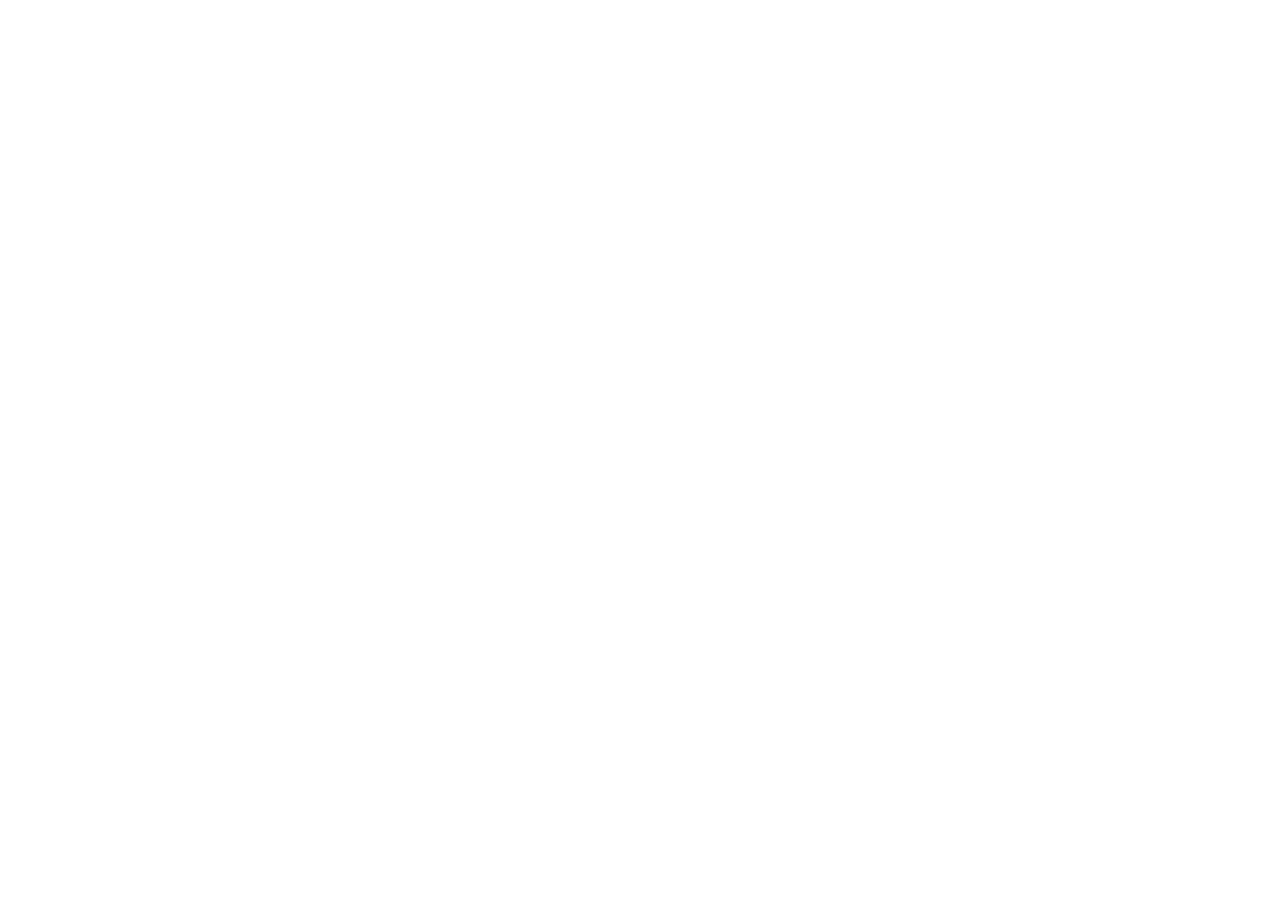
==== Exo2/index.html @ 8aa87aab "first init" ====
<!DOCTYPE html>
<html lang="en">
<head>
    <meta charset="UTF-8">
    <meta name="viewport" content="width=device-width, initial-scale=1.0">
    <link rel="stylesheet" href="styles/normalize.css">
    <link rel="stylesheet" href="styles/styles.min.css">
    <title></title>
</head>

<body>

    <script defer src="scripts/main.js"></script>
</body>

</html>
---- Exo2/styles/styles.min.css ----
/*! normalize.css v8.0.1 | MIT License | github.com/necolas/normalize.css */img{max-width:100%}html{line-height:1.15;-webkit-text-size-adjust:100%}body{margin:0}*,*:before,*:after{box-sizing:border-box}main{display:block}h1{font-size:2em;margin:.67em 0}hr{box-sizing:content-box;height:0;overflow:visible}pre{font-family:monospace,monospace;font-size:1em}a{background-color:rgba(0,0,0,0)}abbr[title]{border-bottom:none;text-decoration:underline;text-decoration:underline dotted}b,strong{font-weight:bolder}code,kbd,samp{font-family:monospace,monospace;font-size:1em}small{font-size:80%}sub,sup{font-size:75%;line-height:0;position:relative;vertical-align:baseline}sub{bottom:-0.25em}sup{top:-0.5em}img{border-style:none}button,input,optgroup,select,textarea{font-family:inherit;font-size:100%;line-height:1.15;margin:0}button,input{overflow:visible}button,select{text-transform:none}button,[type=button],[type=reset],[type=submit]{appearance:button}button::-moz-focus-inner,[type=button]::-moz-focus-inner,[type=reset]::-moz-focus-inner,[type=submit]::-moz-focus-inner{border-style:none;padding:0}button:-moz-focusring,[type=button]:-moz-focusring,[type=reset]:-moz-focusring,[type=submit]:-moz-focusring{outline:1px dotted ButtonText}fieldset{padding:.35em .75em .625em}legend{box-sizing:border-box;color:inherit;display:table;max-width:100%;padding:0;white-space:normal}progress{vertical-align:baseline}textarea{overflow:auto}[type=checkbox],[type=radio]{box-sizing:border-box;padding:0}[type=number]::-webkit-inner-spin-button,[type=number]::-webkit-outer-spin-button{height:auto}[type=search]{appearance:textfield;outline-offset:-2px}[type=search]::-webkit-search-decoration{-webkit-appearance:none}::-webkit-file-upload-button{-webkit-appearance:button;font:inherit}details{display:block}summary{display:list-item}template{display:none}[hidden]{display:none}/*# sourceMappingURL=styles.min.css.map */
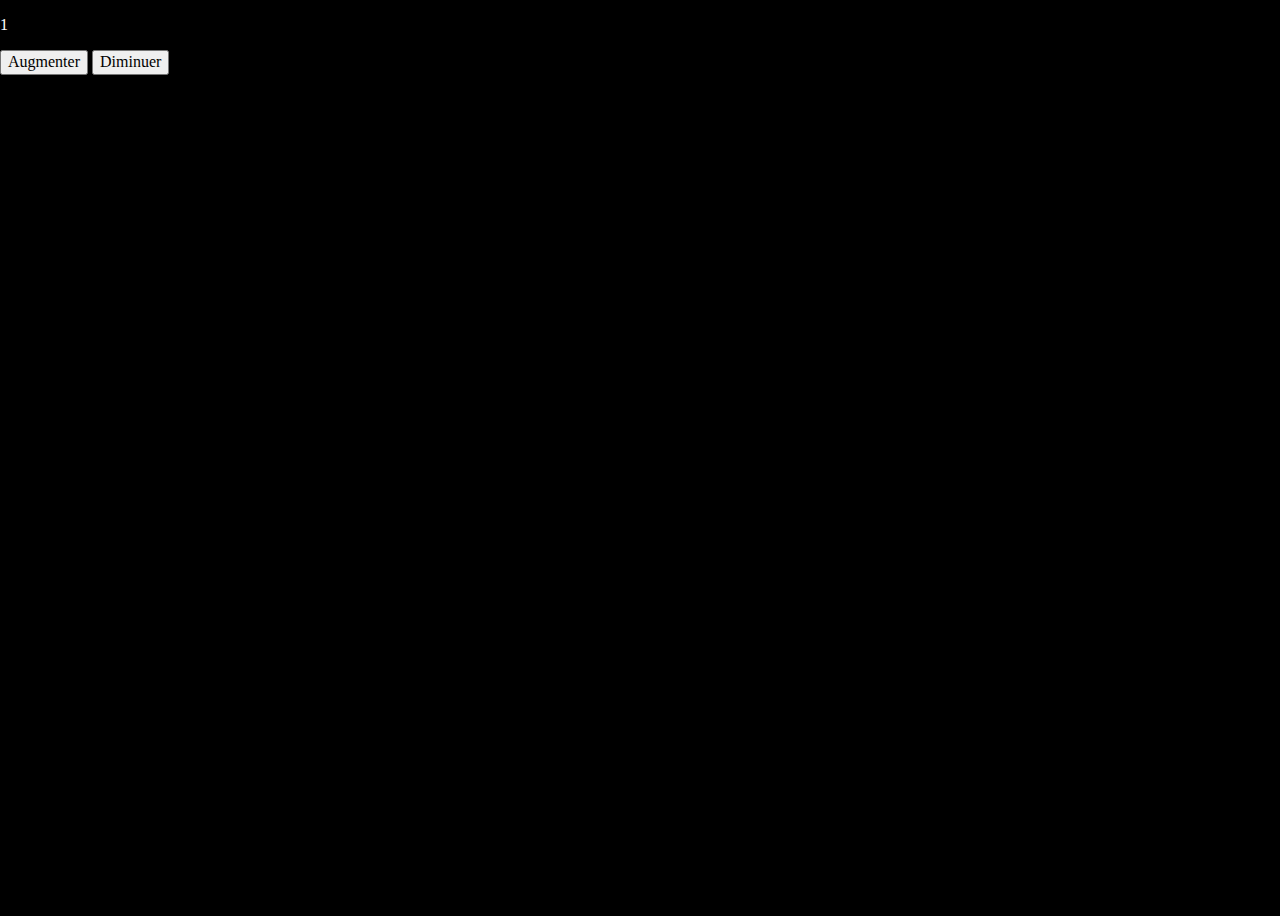
==== commit 4564d847: "second exo" ====
--- a/Exo2/index.html
+++ b/Exo2/index.html
@@ -10,6 +10,13 @@
 
 <body>
 
+    <p></p>
+    <button class="augmenter" type=button>Augmenter</button>
+    <button class="diminuer" type=button>Diminuer</button>
+
+
+
+
     <script defer src="scripts/main.js"></script>
 </body>
 
--- a/Exo2/styles/styles.min.css
+++ b/Exo2/styles/styles.min.css
@@ -1 +1 @@
-/*! normalize.css v8.0.1 | MIT License | github.com/necolas/normalize.css */img{max-width:100%}html{line-height:1.15;-webkit-text-size-adjust:100%}body{margin:0}*,*:before,*:after{box-sizing:border-box}main{display:block}h1{font-size:2em;margin:.67em 0}hr{box-sizing:content-box;height:0;overflow:visible}pre{font-family:monospace,monospace;font-size:1em}a{background-color:rgba(0,0,0,0)}abbr[title]{border-bottom:none;text-decoration:underline;text-decoration:underline dotted}b,strong{font-weight:bolder}code,kbd,samp{font-family:monospace,monospace;font-size:1em}small{font-size:80%}sub,sup{font-size:75%;line-height:0;position:relative;vertical-align:baseline}sub{bottom:-0.25em}sup{top:-0.5em}img{border-style:none}button,input,optgroup,select,textarea{font-family:inherit;font-size:100%;line-height:1.15;margin:0}button,input{overflow:visible}button,select{text-transform:none}button,[type=button],[type=reset],[type=submit]{appearance:button}button::-moz-focus-inner,[type=button]::-moz-focus-inner,[type=reset]::-moz-focus-inner,[type=submit]::-moz-focus-inner{border-style:none;padding:0}button:-moz-focusring,[type=button]:-moz-focusring,[type=reset]:-moz-focusring,[type=submit]:-moz-focusring{outline:1px dotted ButtonText}fieldset{padding:.35em .75em .625em}legend{box-sizing:border-box;color:inherit;display:table;max-width:100%;padding:0;white-space:normal}progress{vertical-align:baseline}textarea{overflow:auto}[type=checkbox],[type=radio]{box-sizing:border-box;padding:0}[type=number]::-webkit-inner-spin-button,[type=number]::-webkit-outer-spin-button{height:auto}[type=search]{appearance:textfield;outline-offset:-2px}[type=search]::-webkit-search-decoration{-webkit-appearance:none}::-webkit-file-upload-button{-webkit-appearance:button;font:inherit}details{display:block}summary{display:list-item}template{display:none}[hidden]{display:none}/*# sourceMappingURL=styles.min.css.map */+/*! normalize.css v8.0.1 | MIT License | github.com/necolas/normalize.css */img{max-width:100%}html{line-height:1.15;-webkit-text-size-adjust:100%}body{margin:0}*,*:before,*:after{box-sizing:border-box}main{display:block}h1{font-size:2em;margin:.67em 0}hr{box-sizing:content-box;height:0;overflow:visible}pre{font-family:monospace,monospace;font-size:1em}a{background-color:rgba(0,0,0,0)}abbr[title]{border-bottom:none;text-decoration:underline;text-decoration:underline dotted}b,strong{font-weight:bolder}code,kbd,samp{font-family:monospace,monospace;font-size:1em}small{font-size:80%}sub,sup{font-size:75%;line-height:0;position:relative;vertical-align:baseline}sub{bottom:-0.25em}sup{top:-0.5em}img{border-style:none}button,input,optgroup,select,textarea{font-family:inherit;font-size:100%;line-height:1.15;margin:0}button,input{overflow:visible}button,select{text-transform:none}button,[type=button],[type=reset],[type=submit]{appearance:button}button::-moz-focus-inner,[type=button]::-moz-focus-inner,[type=reset]::-moz-focus-inner,[type=submit]::-moz-focus-inner{border-style:none;padding:0}button:-moz-focusring,[type=button]:-moz-focusring,[type=reset]:-moz-focusring,[type=submit]:-moz-focusring{outline:1px dotted ButtonText}fieldset{padding:.35em .75em .625em}legend{box-sizing:border-box;color:inherit;display:table;max-width:100%;padding:0;white-space:normal}progress{vertical-align:baseline}textarea{overflow:auto}[type=checkbox],[type=radio]{box-sizing:border-box;padding:0}[type=number]::-webkit-inner-spin-button,[type=number]::-webkit-outer-spin-button{height:auto}[type=search]{appearance:textfield;outline-offset:-2px}[type=search]::-webkit-search-decoration{-webkit-appearance:none}::-webkit-file-upload-button{-webkit-appearance:button;font:inherit}details{display:block}summary{display:list-item}template{display:none}[hidden]{display:none}body{background-color:#000;height:100vh}p{color:#fff}/*# sourceMappingURL=styles.min.css.map */